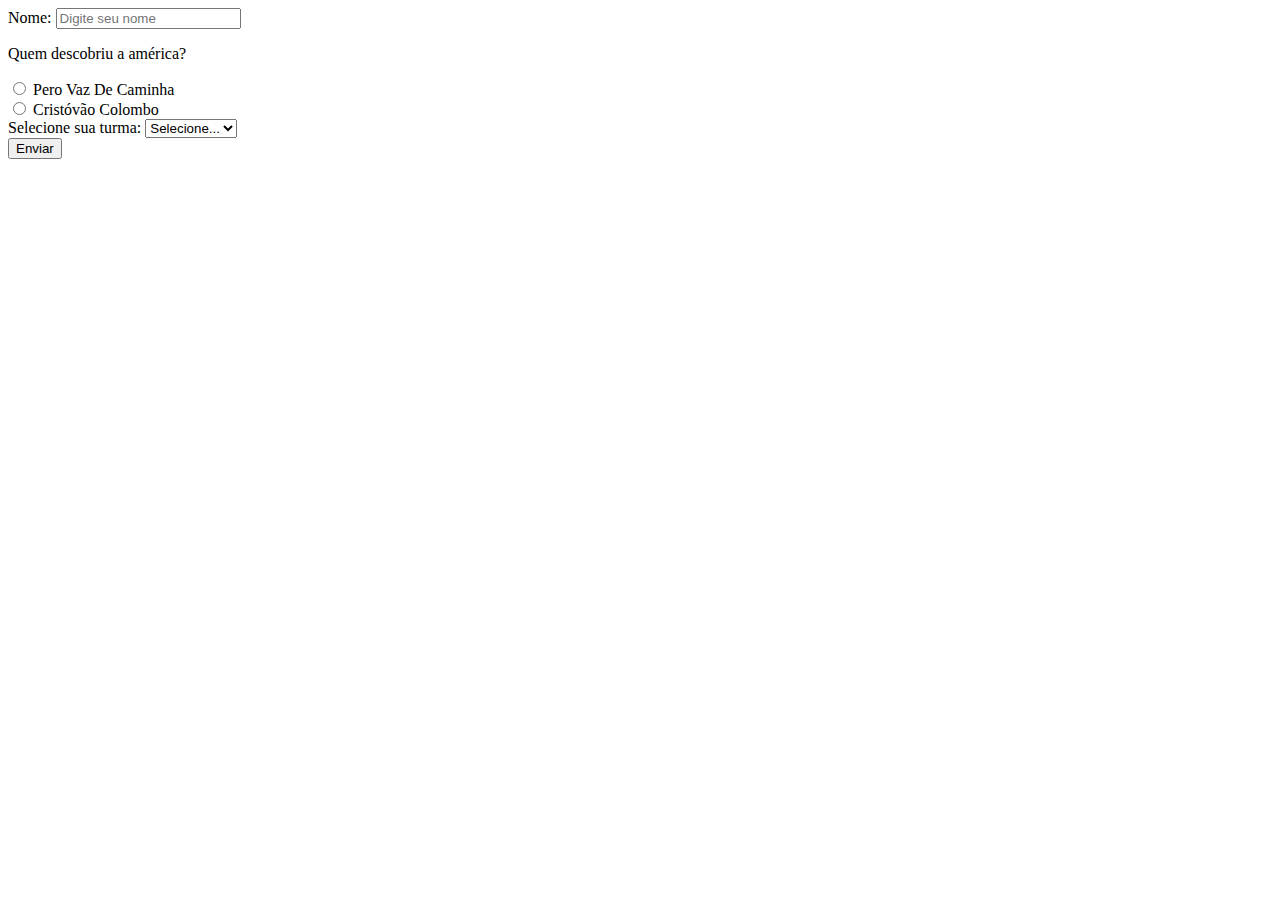
==== 1_FORMULARIOS/3_select/index.html @ f5530add "input radio e select" ====
<!DOCTYPE html>
<html lang="en">
<head>
    <meta charset="UTF-8">
    <meta http-equiv="X-UA-Compatible" content="IE=edge">
    <meta name="viewport" content="width=device-width, initial-scale=1.0">
    <title>Select</title>
</head>
<body>
    <form action="">
        <div>
            <label for="">Nome:</label>
            <input type="text" id="nome" placeholder="Digite seu nome" required>
        </div>

        <!-- input radio -->
        <div>
            <p>Quem descobriu a américa?</p>
            <div>
                <input type="radio" id="opcao1" name="america">
                <label for="opcao1">Pero Vaz De Caminha</label>
            </div>
            <div>
                <input type="radio" id="opcao2" name="america">
                <label for="opcao2">Cristóvão Colombo</label>
            </div>
        </div>
        <!-- select -->
        <div>
            <label for="turma">Selecione sua turma:</label>
            <select name="turma" id="turma">
                <option disabled selected> Selecione...</option>></option>
                <option value="01mb">01MB</option>
                <option value="01ma">01MA</option>
            </select>
        </div>

        <button> Enviar </button>


    </form>
</body>
</html>
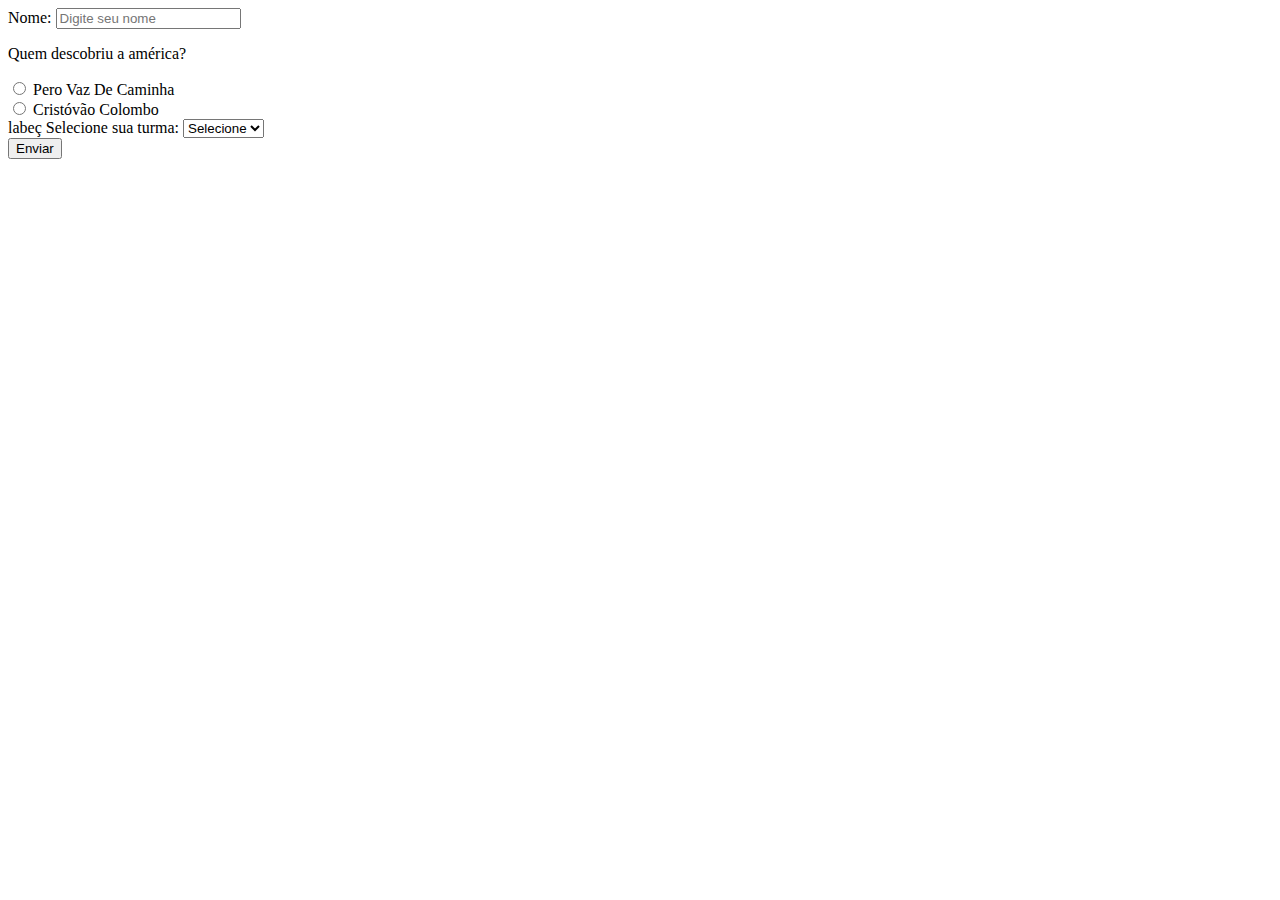
==== commit ca403cfd: "selected e radio" ====
--- a/1_FORMULARIOS/3_select/index.html
+++ b/1_FORMULARIOS/3_select/index.html
@@ -4,7 +4,7 @@
     <meta charset="UTF-8">
     <meta http-equiv="X-UA-Compatible" content="IE=edge">
     <meta name="viewport" content="width=device-width, initial-scale=1.0">
-    <title>Select</title>
+    <title>Input Radio</title>
 </head>
 <body>
     <form action="">
@@ -27,9 +27,10 @@
         </div>
         <!-- select -->
         <div>
+            labeç
             <label for="turma">Selecione sua turma:</label>
             <select name="turma" id="turma">
-                <option disabled selected> Selecione...</option>></option>
+                <option disabled selected >Selecione</option>
                 <option value="01mb">01MB</option>
                 <option value="01ma">01MA</option>
             </select>
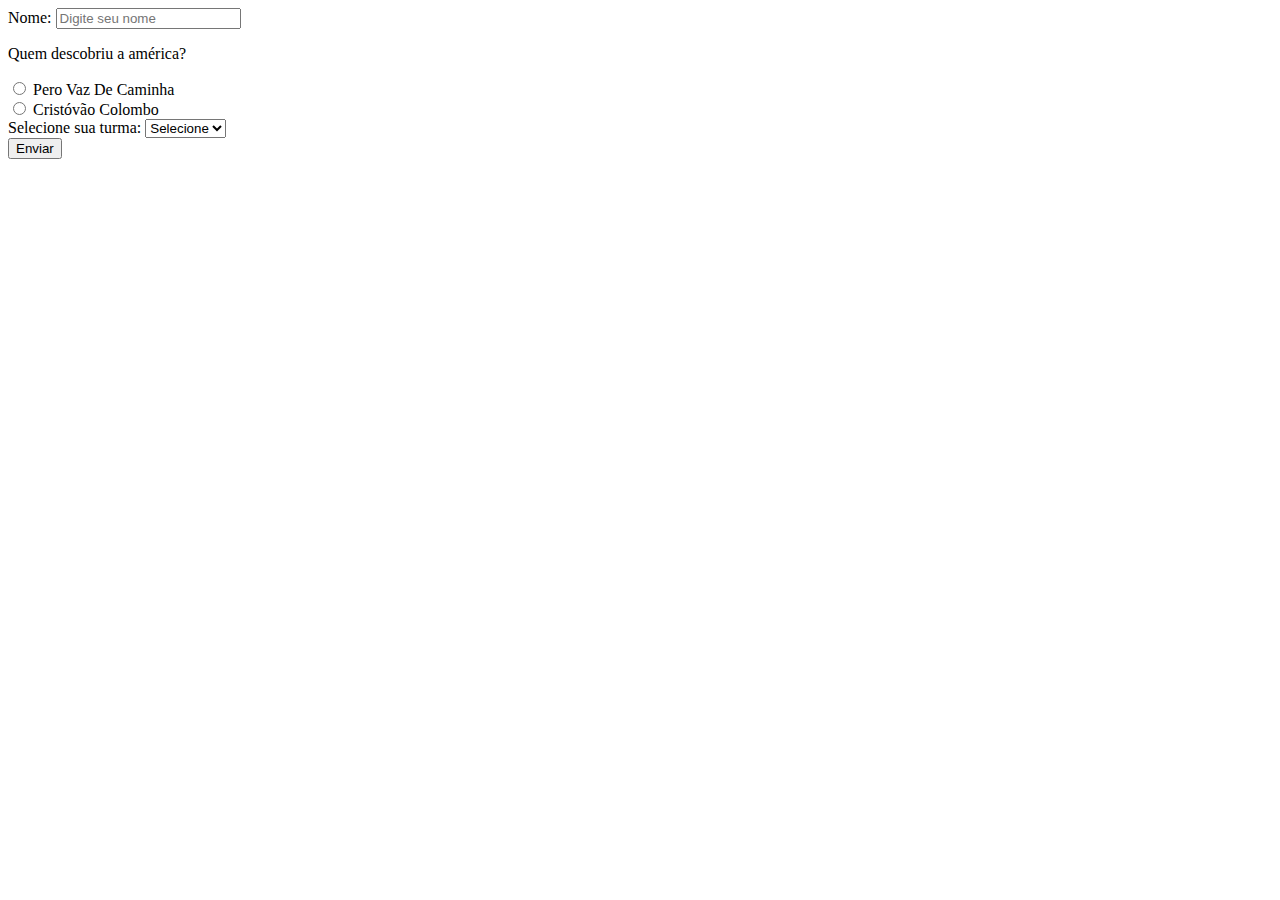
==== commit 31b36c20: "id e class" ====
--- a/1_FORMULARIOS/3_select/index.html
+++ b/1_FORMULARIOS/3_select/index.html
@@ -9,7 +9,7 @@
 <body>
     <form action="">
         <div>
-            <label for="">Nome:</label>
+            <label for="nome">Nome:</label>
             <input type="text" id="nome" placeholder="Digite seu nome" required>
         </div>
 
@@ -27,7 +27,6 @@
         </div>
         <!-- select -->
         <div>
-            labeç
             <label for="turma">Selecione sua turma:</label>
             <select name="turma" id="turma">
                 <option disabled selected >Selecione</option>
